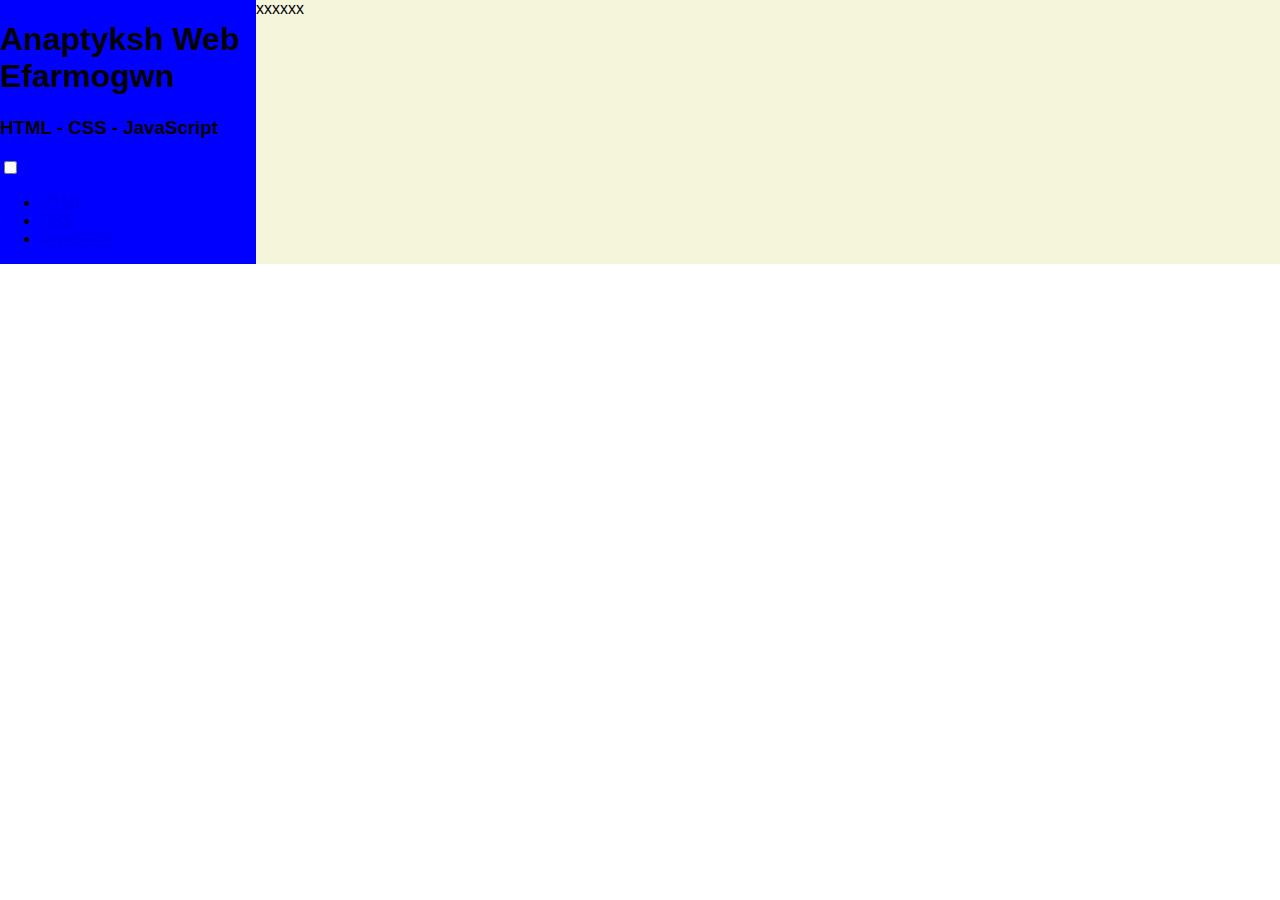
==== grid-site/index.html @ 67d7d042 "init project" ====
<!DOCTYPE html>
<html lang="en">
<head>
   <meta charset="UTF-8">
   <meta http-equiv="X-UA-Compatible" content="IE=edge">
   <meta name="viewport" content="width=device-width, initial-scale=1.0">
   <title>Document</title>
   <link rel="stylesheet" href="./style/main.css">
</head>
<body>
   <div class="container">
      <header>
         <div class="header-title">
            <h1>Anaptyksh Web Efarmogwn</h1>
            <h3>HTML - CSS - JavaScript</h3>
         </div>
         <input type="checkbox" class="side-menu" id="side-menu">
         <label class="hamb" for="side-menu">
            <span class="hamb-line"></span>
        </label>
        <nav class="navbar active">
         <ul>
             <li><a href="#html">HTML</a></li>
             <li><a href="#css">CSS</a></li>
             <li><a href="#javascript">JavaScript</a></li>
         </ul>
         </nav>
      </header>

      <main>
         xxxxxx
      </main>
      
   </div>
</body>
</html>
---- grid-site/style/main.css ----
* {
   box-sizing: border-box;
}

body {
   font-family: Arial, Helvetica, sans-serif;
   margin: 0;
   padding: 0;
}

.container {
   display: grid;
   grid-template-columns: 20% 80%;
   gap: 0px;
}

header {
   background-color: blue;
}

main {
   background-color: beige;
}



@media screen and (max-width: 600px) {
   .container {
       grid-template-columns: 100%;
   }
}
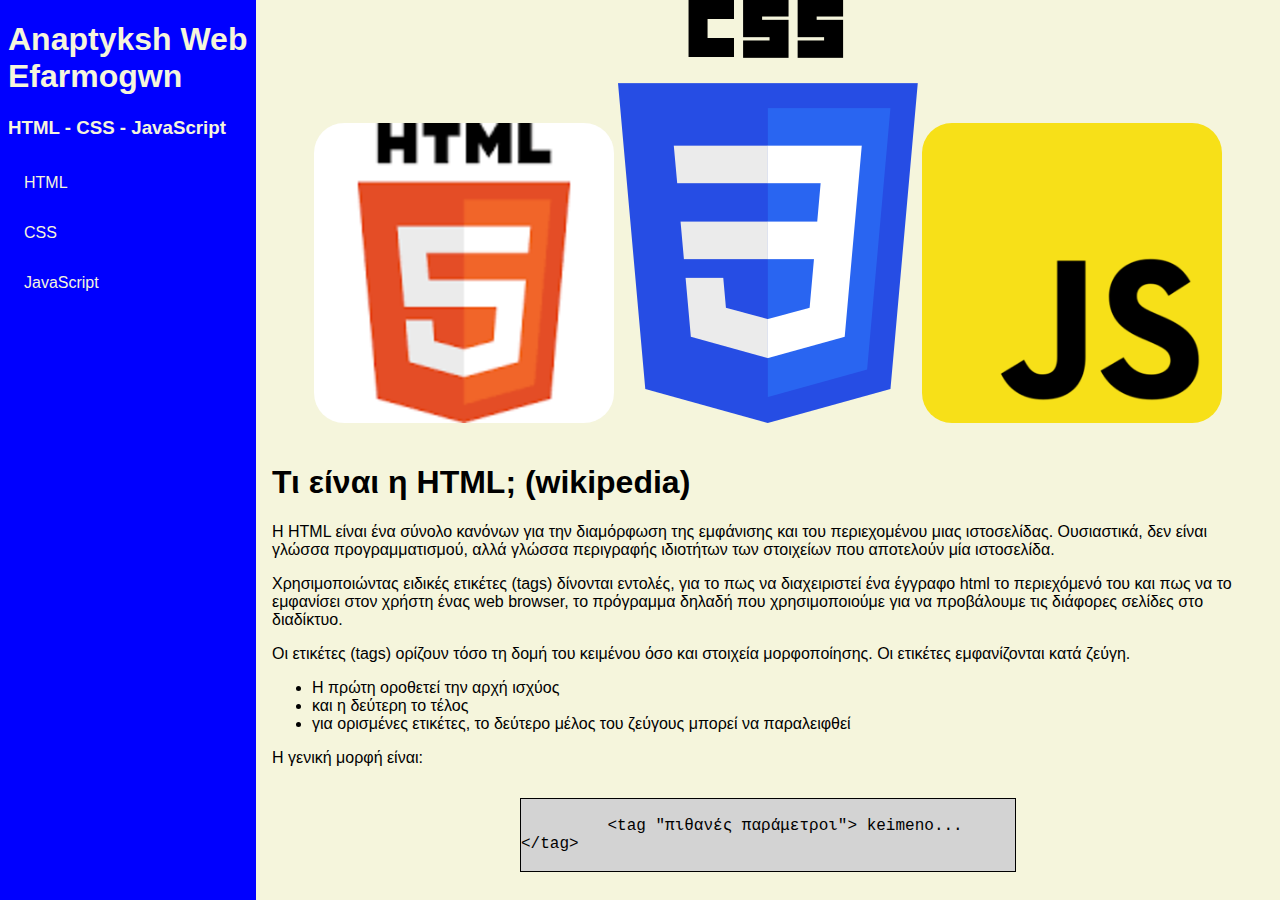
==== commit c49a0fd6: "full version" ====
--- a/grid-site/index.html
+++ b/grid-site/index.html
@@ -28,7 +28,224 @@
       </header>
 
       <main>
-         xxxxxx
+         
+         <div class="banner">
+            <img class="banner-image" src="./images/html5-logo.png" alt="">
+            <img class="banner-image" src="./images/css3-logo.png" alt="">
+            <img class="banner-image" src="./images/javascript-logo.png" alt="">
+        </div>
+
+        <section id="html" class="bgcolor-beige">
+         <h1>Τι είναι η HTML; (wikipedia)</h1>
+
+         <p>
+             Η HTML είναι ένα σύνολο κανόνων για την διαμόρφωση της εμφάνισης και του περιεχομένου μιας ιστοσελίδας. 
+             Ουσιαστικά, δεν είναι γλώσσα προγραμματισμού, 
+             αλλά γλώσσα περιγραφής ιδιοτήτων των στοιχείων που αποτελούν μία ιστοσελίδα.
+         </p>
+
+         <p>
+             Χρησιμοποιώντας ειδικές ετικέτες (tags) δίνονται εντολές, 
+             για το πως να διαχειριστεί ένα έγγραφο html το περιεχόμενό του και πως να το εμφανίσει στον χρήστη 
+             ένας web browser, το πρόγραμμα δηλαδή που χρησιμοποιούμε για να προβάλουμε τις διάφορες σελίδες 
+             στο διαδίκτυο.
+         </p>
+
+         <p>
+             Οι ετικέτες (tags) ορίζουν τόσο τη δομή του κειμένου όσο και στοιχεία μορφοποίησης. 
+             Οι ετικέτες εμφανίζονται κατά ζεύγη.
+         </p>
+
+         <ul>
+             <li>Η πρώτη οροθετεί την αρχή ισχύος</li>
+             <li>και η δεύτερη το τέλος</li>
+             <li>για ορισμένες ετικέτες, το δεύτερο μέλος του ζεύγους μπορεί να παραλειφθεί</li>
+         </ul>
+                 
+         <p>
+             Η γενική μορφή είναι:
+             <pre>
+                 <code>
+         &lt;tag "πιθανές παράμετροι"&gt; keimeno... &lt;/tag&gt;
+                 </code>
+             </pre>
+         </p>
+                         
+         <p>
+             Για να δημιουργηθεί ένα αρχείο html, αρκεί ένα αρχείο απλού κειμένου, 
+             το οποίο θα έχει κατάληξη .html ή .htm και το αρχείο αυτό να περιέχει τις επιθυμητές εντολές 
+             με τις ανάλογες παραμέτρους τους.
+         </p> 
+     </section>
+
+     <section id="css">
+      <h1>Τι είναι η γλώσσα CSS; (wikipedia)</h1>
+
+      <p>
+          Η CSS, αρχικά των λέξεων Cascading Style Sheets, 
+          είναι μια γλώσσα σήμανσης για τον καθορισμό της μορφής και εμφάνισης εγγράφων HTML. 
+          Περιλαμβάνει κανόνες που καθορίζουν τη διάταξη και τη μορφοποίηση των στοιχείων ενός εγγράφου HTML.
+      </p>
+
+      <p>
+          Η χρήση ενός συνόλου κανόνων CSS γίνεται συνήθως με σύνδεση του αντίστοιχου αρχείου με επέκταση .css 
+          μέσα στο έγγραφο HTML με έναν από τους παρακάτω τρόπους:
+      </p>
+
+      <ul>
+          <li>με την ετικέτα link, μέσα στην ετικέτα head</li>
+          <li>με ενσωμάτωση των κανόνων στο έγγραφο HTML με την ετικέτα style</li>
+      </ul>
+
+      <pre>
+          <code>
+&lt;link rel='stylesheet'media='screen' href='to‐styl‐mou.css'&gt;
+&lt;style&gt; h1 { color: red; } &lt;/style&gt;
+          </code>
+      </pre>
+
+      <p>
+          Οι κανόνες μορφοποίησης CSS συντάσσονται σε μορφή απλού κειμένου και αποτελούνται από έναν «επιλογέα» 
+          και κανόνες (μέσα σε αγκύλες) που διαχωρίζονται από το ελληνικό ερωτηματικό «;» και 
+          αποτελούνται από ζεύγη ονομάτων και τιμών χωρισμένα με άνω κάτω τελεία «:».
+      </p> 
+
+      <pre>
+          <code>
+              p { 
+                  color: green; 
+                  border‐bottom: 1px solid black; 
+                  padding: 10px; 
+                  }
+          </code>
+      </pre>
+
+     
+
+      <p>Το παραπάνω παράδειγμα καθορίζει ότι όλες οι παράγραφοι (p) θα έχουν:</p>
+
+      <ul>
+          <li>χρώμα κειμένου πράσινο,</li>
+          <li>κάτω περίγραμμα πάχους 1 pixel,</li>
+          <li>και περιθώριο 10 pixel από κάθε πλευρά της παραγράφου</li>
+      </ul>
+
+      <p>
+          Οι «επιλογείς» είναι ονόματα ετικετών της γλώσσας HTML (όπως P, H1, div) αλλά συνήθως χρησιμοποιούνται 
+          σε συνδυασμό με κλάσεις (ιδιότητα class των ετικετών) ή κωδικούς αναγνώρισης (ιδιότητα id των ετικετών).
+      </p>
+
+      <p>
+          Οι κλάσεις ομαδοποιούν κάποια στοιχεία, ενώ οι κωδικοί αναγνώρισης χρησιμοποιούνται για τον μοναδικό 
+          προσδιορισμό κάποιων στοιχείων.
+      </p>
+          Παράδειγμα συνδυασμού επιλογέα με κωδικό αναγνώρισης:
+      <p>
+
+      </p>
+
+      <pre>
+          <code>
+p #title { 
+color: red; 
+font-size: 20px; 
+}
+          </code>
+      </pre>
+
+      <p>
+          Το παραπάνω παράδειγμα καθορίζει ότι για την παράγραφο με κωδικό αναγνώρισης title, 
+          το χρώμα γραμμάτων θα είναι κόκκινο και το μέγεθος 20pixel.
+      </p>
+
+      <p>
+          Παράδειγμα συνδυασμού επιλογέα με κλάση:
+      </p>
+
+      <pre>
+          <code>
+              p.myparagraph { 
+                  padding‐left: 20px; 
+                  border‐left: 2px; 
+                  }
+          </code>
+      </pre>
+
+      <p>
+          Το παραπάνω παράδειγμα καθορίζει ότι για όλες τις παραγράφους με κλάση myparagraph 
+          θα υπάρχει περιθώριο αριστερά 20pixel και περίγραμμα αριστερά 2pixel.
+      </p>
+
+  </section>   
+  
+  <section id="javascript">
+   <h1>Τι είναι η γλώσσα Javascript; (wikipedia)</h1>
+
+   <p>
+       Η JavaScript (JS) είναι διερμηνευμένη γλώσσα προγραμματισμού για ηλεκτρονικούς υπολογιστές. 
+       Αρχικά αποτέλεσε μέρος της υλοποίησης των φυλλομετρητών Ιστού, 
+       ώστε τα σενάρια από την πλευρά του πελάτη (client-side scripts) να μπορούν να επικοινωνούν με τον χρήστη, 
+       να ανταλλάσσουν δεδομένα ασύγχρονα και να αλλάζουν δυναμικά το περιεχόμενο του εγγράφου που εμφανίζεται.
+   </p>
+
+   <p>
+       Η JavaScript είναι μια γλώσσα σεναρίων που βασίζεται στα πρωτότυπα (prototype-based), 
+       είναι δυναμική, με ασθενείς τύπους και έχει συναρτήσεις ως αντικείμενα πρώτης τάξης. 
+       Η σύνταξή της είναι επηρεασμένη από τη C. Η JavaScript αντιγράφει πολλά ονόματα και συμβάσεις 
+       ονοματοδοσίας από τη Java, αλλά γενικά οι δύο αυτές γλώσσες δε σχετίζονται και έχουν πολύ διαφορετική σημασιολογία. 
+       Οι βασικές αρχές σχεδιασμού της JavaScript προέρχονται από τις γλώσσες προγραμματισμού Self και Scheme. 
+       Είναι γλώσσα βασισμένη σε διαφορετικά προγραμματιστικά παραδείγματα (multi-paradigm), 
+       υποστηρίζοντας αντικειμενοστρεφές, προστακτικό και συναρτησιακό στυλ προγραμματισμού.
+   </p>
+
+   <p>
+       Το πρότυπο της γλώσσας κατά τον οργανισμό τυποποίησης ECMA ονομάζεται ECMAscript
+   </p>
+
+   <h1>Δείγμα κώδικα Javascript</h1>
+
+   <p>
+       Ο κώδικας Javascript μιας σελίδας περικλείεται από τις ετικέτες της HTML &lt;script type="text/javascript"&gt; 
+       και &lt;/script&gt;.
+   </p>
+
+   <p>
+       Για παράδειγμα, ο ακόλουθος κώδικας Javascript εμφανίζει ένα πλαίσιο διαλόγου με το κείμενο 
+       "Γεια σου, κόσμε!":
+   </p>
+
+   <pre>
+       <code>
+           &lt;script type="text/javascript"&gt;
+               alert('Γεια σου, κόσμε!');
+               &lt;/script&gt;
+       </code>
+   </pre>
+
+   <p>
+       Αν ο κώδικας Javascript περιέχει περισσότερες από μία εντολές, αυτές θα πρέπει να διαχωριστούν μεταξύ τους 
+       με το χαρακτήρα του ελληνικού ερωτηματικού ';' 
+       (δηλαδή της λατινικής άνω τελείας). Η χρήση του χαρακτήρα αυτού για την τελευταία εντολή δεν είναι απαραίτητη. 
+       Η διαχώριση των εντολών στους νεότερους φυλλομετρητές (browsers) δεν είναι απαραίτητη.
+   </p>
+
+   <p>
+       Μια άλλη βασική εντολή, η window.prompt("μήνυμα προς το χρήστη"), 
+       ζητάει από το χρήστη να συμπληρώσει ένα κομμάτι μιας αίτησης απευθείας ώστε τα δεδομένα 
+       να χρησιμοποιηθούν σαν κείμενo:
+   </p>
+
+   <pre>
+       <code>
+&lt;script&gt;
+var firstVariable = window.prompt("PLEASE FILL IN YOUR NAME")
+alert("Your name is " + firstVariable + ".")
+&lt;/script&gt;
+       </code>
+   </pre>
+
+</section>
+
       </main>
       
    </div>
--- a/grid-site/style/main.css
+++ b/grid-site/style/main.css
@@ -1,5 +1,9 @@
 * {
    box-sizing: border-box;
+}
+
+html {
+   scroll-behavior: smooth;
 }
 
 body {
@@ -16,16 +20,153 @@
 
 header {
    background-color: blue;
+   color: beige;
+   padding-left:8px;
 }
 
 main {
    background-color: beige;
+   height: 100vh;
+   overflow: scroll;
+   scroll-behavior: smooth;
+}
+
+nav ul {
+   width: 100%;
+   padding: 0;
+   margin: 0;
+}
+
+nav li {
+   list-style: none;
+}
+
+nav li a {
+   display: block;
+   padding: 1rem;
+   text-decoration: none;
+   color: beige;
+}
+
+nav li a:hover {
+   background-color: blue;
+}
+
+.banner {
+   text-align: center;
+}
+
+.banner img {
+   width: 300px;
+   height: auto;
+   border-radius: 10%;
+}
+
+.banner-image {
+   margin-left: auto;
+   margin-right: auto;
+}
+
+code {
+   font-family: 'Courier New', Courier, monospace;
+   background-color: lightgray;
+   border: 1px solid black;
+   display: block;
+   width: 50%;
+   margin-left: auto;
+   margin-right: auto;
+}
+
+pre {
+   white-space: pre-wrap;
+}
+
+.bgcolor-beige {
+   background-color: beige;
+}
+
+section {
+   padding: 1rem;
+}
+
+.hamb {
+   position: absolute;
+   top: 5rem;
+   right: 1rem;
+   cursor: pointer;
+   padding: 10px;
+}
+
+.hamb-line {
+   background: white;
+   display: none;
+   height: 2px;
+   position: relative;
+   width: 30px;
+}
+
+.hamb-line::before,
+.hamb-line::after {
+    background: white;
+    content: '';
+    display: block;
+    height: 100%;
+    position: absolute;
+    width: 100%;
+    transition: all .2s ease-out;
+}
+
+.hamb-line::before {
+   top: 5px;
+}
+.hamb-line::after {
+   top: -5px;
+}
+
+.side-menu {
+   display: none;
+}
+
+.side-menu:checked ~ .hamb .hamb-line {
+   background: transparent;
+}
+
+.side-menu:checked ~ nav.active {
+   display: flex;
+}
+
+.side-menu:checked ~ .hamb .hamb-line::before {
+   transform: rotate(-45deg);
+   top: 0;
+}
+
+.side-menu:checked ~ .hamb .hamb-line::after {
+   transform: rotate(45deg);
+   top: 0;
 }
 
 
 
 @media screen and (max-width: 600px) {
+   header {
+      position: fixed;
+      width: 100%;
+      height: auto;
+   }
+
    .container {
        grid-template-columns: 100%;
    }
+
+   nav li {
+      text-align: center;
+  }
+
+  .hamb-line {
+      display: block;
+  }
+
+  nav.active {
+      display: none;
+  }
 }